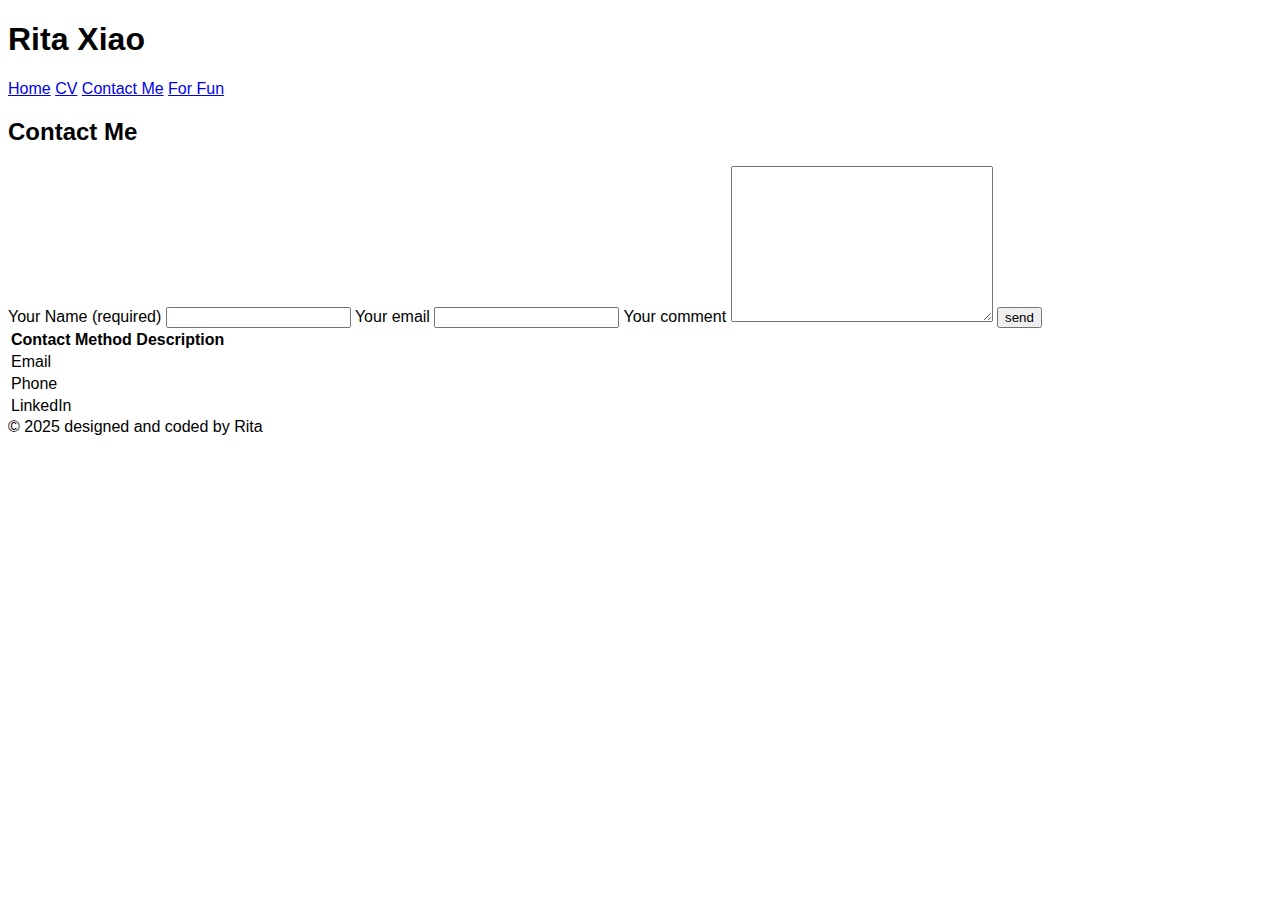
==== views/contact.html @ e81ba074 "initial commt" ====
<!DOCTYPE html>
<html lang="en">
<head>
    <meta charset="UTF-8">
    <meta name="viewport" content="width=device-width, initial-scale=1.0">
    <meta name="author" content="Rita">
    <meta name="keywords" content="Carnegie Mellon University, Information Systems">
    <meta name="description" content="Rita Professional Website">
    <title>Rita</title>
</head>
<body style="font-family: Arial">
    <header>
        <h1>Rita Xiao</h1>
        <nav>
            <a href="file:///Users/ritaxiao/Desktop/67250_webdevlabs/ritax-lab1/index.html">Home</a>
            <a href="file:///Users/ritaxiao/Desktop/67250_webdevlabs/ritax-lab1/views/cv.html">CV</a>
            <a href="file:///Users/ritaxiao/Desktop/67250_webdevlabs/ritax-lab1/views/contact.html">Contact Me</a>
            <a href="file:///Users/ritaxiao/Desktop/67250_webdevlabs/ritax-lab1/views/fun.html">For Fun</a>
        </nav>
    </header>
    <div class="main"> 
        <h2>Contact Me</h2>
        <form action="/action_page.php" method="get">
            <label for="name">Your Name (required)</label>
            <input type="text" id = "name" name="name">
            <label for="lemail">Your email</label>
            <input type="email" id = "lemail" name="lemail">
            <label for="comments">Your comment</label>
            <textarea id="comments" cols="30" rows="10"></textarea>
            <input type="submit" value="send">
        </form>
        <table>
            <tr>
                <th>Contact Method Description</th>
            </tr>
            <tr>
                <td>Email</td>
            </tr>
            <tr>
                <td>Phone</td>
            </tr>
            <tr>
                <td>LinkedIn</td>
            </tr>
        </table>
    </div>
    <footer>&copy 2025 designed and coded by Rita</footer>


    
</body>
</html>
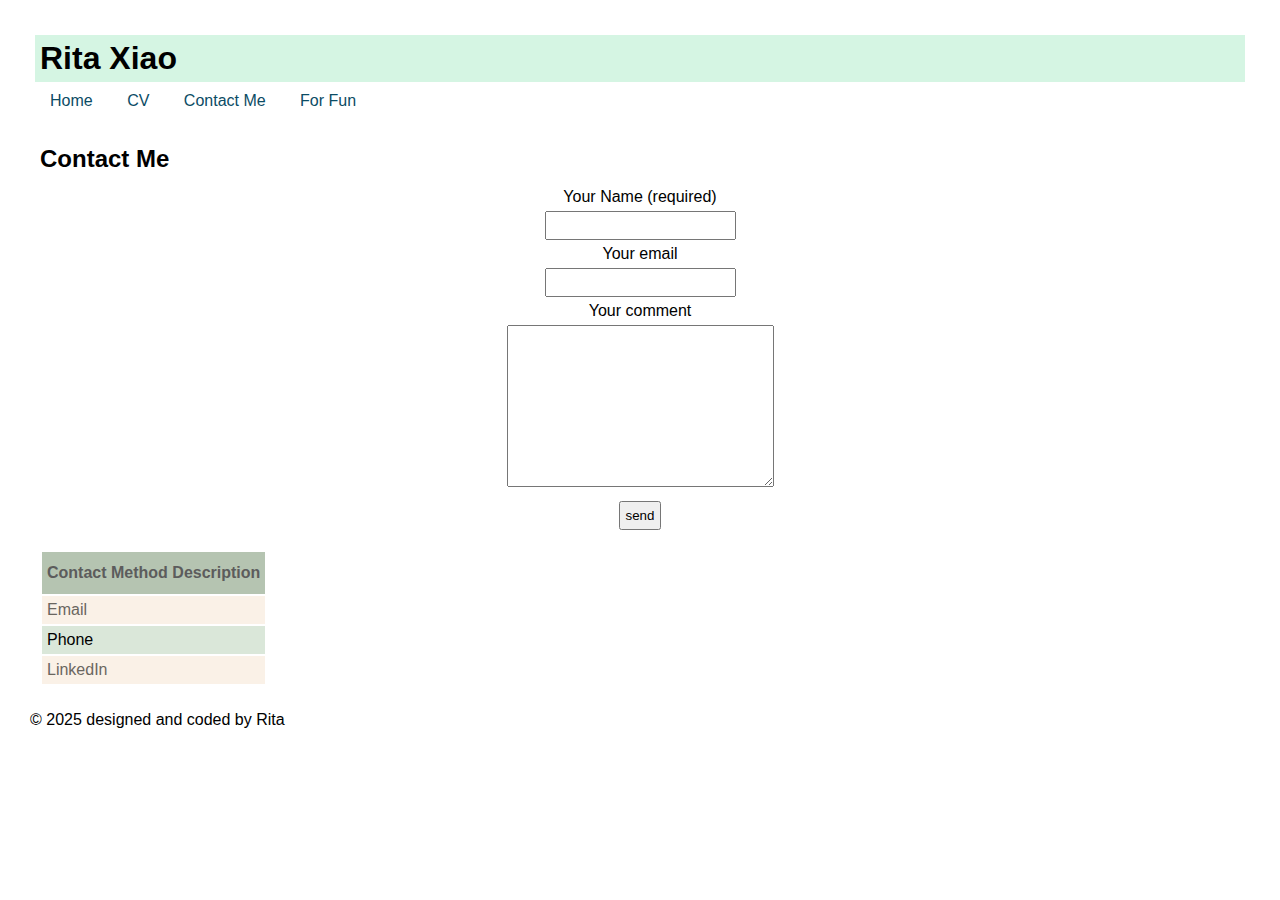
==== commit 902b0988: "Add files via upload" ====
--- a/views/contact.html
+++ b/views/contact.html
@@ -7,26 +7,27 @@
     <meta name="keywords" content="Carnegie Mellon University, Information Systems">
     <meta name="description" content="Rita Professional Website">
     <title>Rita</title>
+    <link rel="stylesheet" href="../static/style.css">
 </head>
-<body style="font-family: Arial">
+<body>
     <header>
-        <h1>Rita Xiao</h1>
+        <h1 id="webname">Rita Xiao</h1>
         <nav>
-            <a href="file:///Users/ritaxiao/Desktop/67250_webdevlabs/ritax-lab1/index.html">Home</a>
-            <a href="file:///Users/ritaxiao/Desktop/67250_webdevlabs/ritax-lab1/views/cv.html">CV</a>
-            <a href="file:///Users/ritaxiao/Desktop/67250_webdevlabs/ritax-lab1/views/contact.html">Contact Me</a>
-            <a href="file:///Users/ritaxiao/Desktop/67250_webdevlabs/ritax-lab1/views/fun.html">For Fun</a>
+            <a href="../index.html">Home</a>
+            <a href="cv.html">CV</a>
+            <a href="contact.html">Contact Me</a>
+            <a href="fun.html">For Fun</a>
         </nav>
     </header>
     <div class="main"> 
         <h2>Contact Me</h2>
-        <form action="/action_page.php" method="get">
-            <label for="name">Your Name (required)</label>
-            <input type="text" id = "name" name="name">
-            <label for="lemail">Your email</label>
-            <input type="email" id = "lemail" name="lemail">
-            <label for="comments">Your comment</label>
-            <textarea id="comments" cols="30" rows="10"></textarea>
+        <form action="/action_page.php" method="get"> 
+            <label for="name">Your Name (required)</label> <br>
+            <input type="text" id = "name" name="name"> <br>
+            <label for="lemail">Your email</label> <br>
+            <input type="email" id = "lemail" name="lemail"> <br>
+            <label for="comments">Your comment</label> <br>
+            <textarea id="comments" cols="30" rows="10"></textarea> <br>
             <input type="submit" value="send">
         </form>
         <table>
--- a/static/style.css
+++ b/static/style.css
@@ -0,0 +1,46 @@
+*{
+    font-family: "Roboto", sans-serif;
+    font-optical-sizing: auto;
+    font-weight: <weight>;
+    font-style: normal;
+    font-variation-settings: "width" 100;
+    padding: 5px;
+    margin: 5px;
+}
+
+#overallHead{
+    background-color: #d5f5e3;
+}
+#webname {
+    background-color: #d5f5e3;
+}
+a{
+    text-decoration: none;
+    color: #0b4c65;
+    margin-right: 15px;
+}
+
+th{
+    padding-top: 12px;
+    padding-bottom: 12px;
+    width: fit-content;
+    color: #5C5C5C;
+    background-color: #b5c4b1;
+}
+
+
+
+tr:nth-child(even) {
+    background-color: #faf1e7;
+    color: #6a665f;
+}
+tr:nth-child(odd) {
+    background-color:#dae7d9;
+}
+form{
+    display: block;
+    margin: auto;
+    text-align: center;
+}
+
+
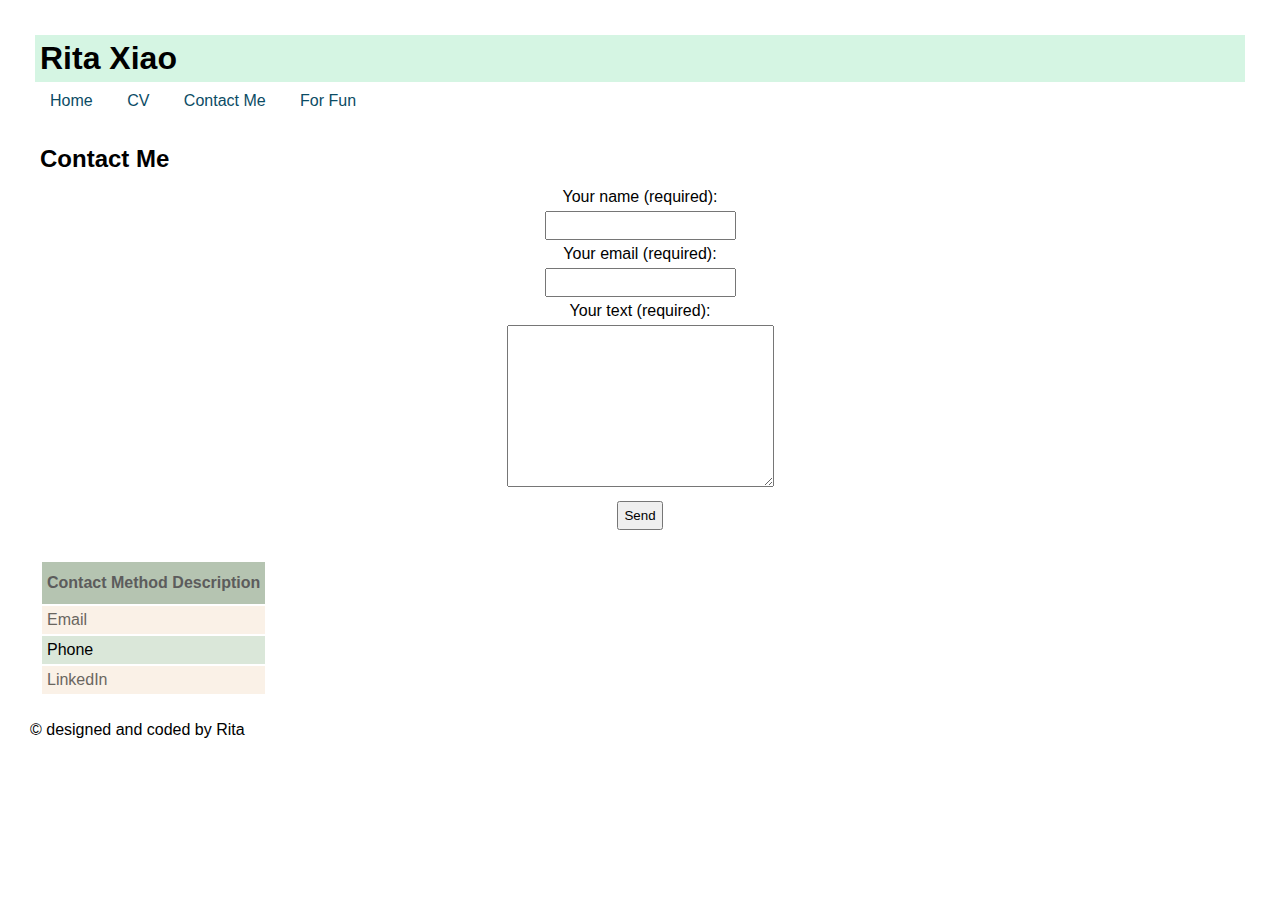
==== commit 196bd518: "Add files via upload" ====
--- a/views/contact.html
+++ b/views/contact.html
@@ -8,6 +8,7 @@
     <meta name="description" content="Rita Professional Website">
     <title>Rita</title>
     <link rel="stylesheet" href="../static/style.css">
+    <script src="../static/script.js" defer></script>
 </head>
 <body>
     <header>
@@ -21,15 +22,16 @@
     </header>
     <div class="main"> 
         <h2>Contact Me</h2>
-        <form action="/action_page.php" method="get"> 
-            <label for="name">Your Name (required)</label> <br>
-            <input type="text" id = "name" name="name"> <br>
-            <label for="lemail">Your email</label> <br>
-            <input type="email" id = "lemail" name="lemail"> <br>
-            <label for="comments">Your comment</label> <br>
-            <textarea id="comments" cols="30" rows="10"></textarea> <br>
-            <input type="submit" value="send">
+        <form action="">
+            <label for="UserName">Your name (required): </label><br>
+            <input type="text" name="UserName" id="UserName" required> <br>
+            <label for="UserEmail">Your email (required): </label><br>
+            <input type="email" name="UserEmail" id="UserEmail" required> <br>
+            <label for="UserText">Your text (required): </label> <br>
+            <textarea name="UserText" id="UserText" cols="30" rows="10" required></textarea> <br>
+            <input type="submit" value="Send" onclick="validate()">
         </form>
+        <p id="ValidateMessage"></p>
         <table>
             <tr>
                 <th>Contact Method Description</th>
@@ -45,7 +47,7 @@
             </tr>
         </table>
     </div>
-    <footer>&copy 2025 designed and coded by Rita</footer>
+    <footer id="copyYear">&copy designed and coded by Rita</footer>
 
 
     
--- a/static/style.css
+++ b/static/style.css
@@ -1,11 +1,32 @@
 *{
     font-family: "Roboto", sans-serif;
     font-optical-sizing: auto;
-    font-weight: <weight>;
+    font-weight: weight;
     font-style: normal;
     font-variation-settings: "width" 100;
     padding: 5px;
     margin: 5px;
+}
+
+#listFun {
+
+    display:none;
+}
+#extend {
+    display:none;
+}
+#less {
+    display:none;
+}
+#buttonFun {
+    background-color: lightcyan;
+    font-family: "Arial", sans-serif;
+    font-weight: 5;
+    font-style: normal;
+    font-variation-settings: "width" 100;
+    padding: 5px;
+    margin: 5px;
+
 }
 
 #overallHead{
@@ -43,4 +64,8 @@
     text-align: center;
 }
 
+#ValidateMessage {
+    width: max-content;
+    margin: auto;
+ }
 
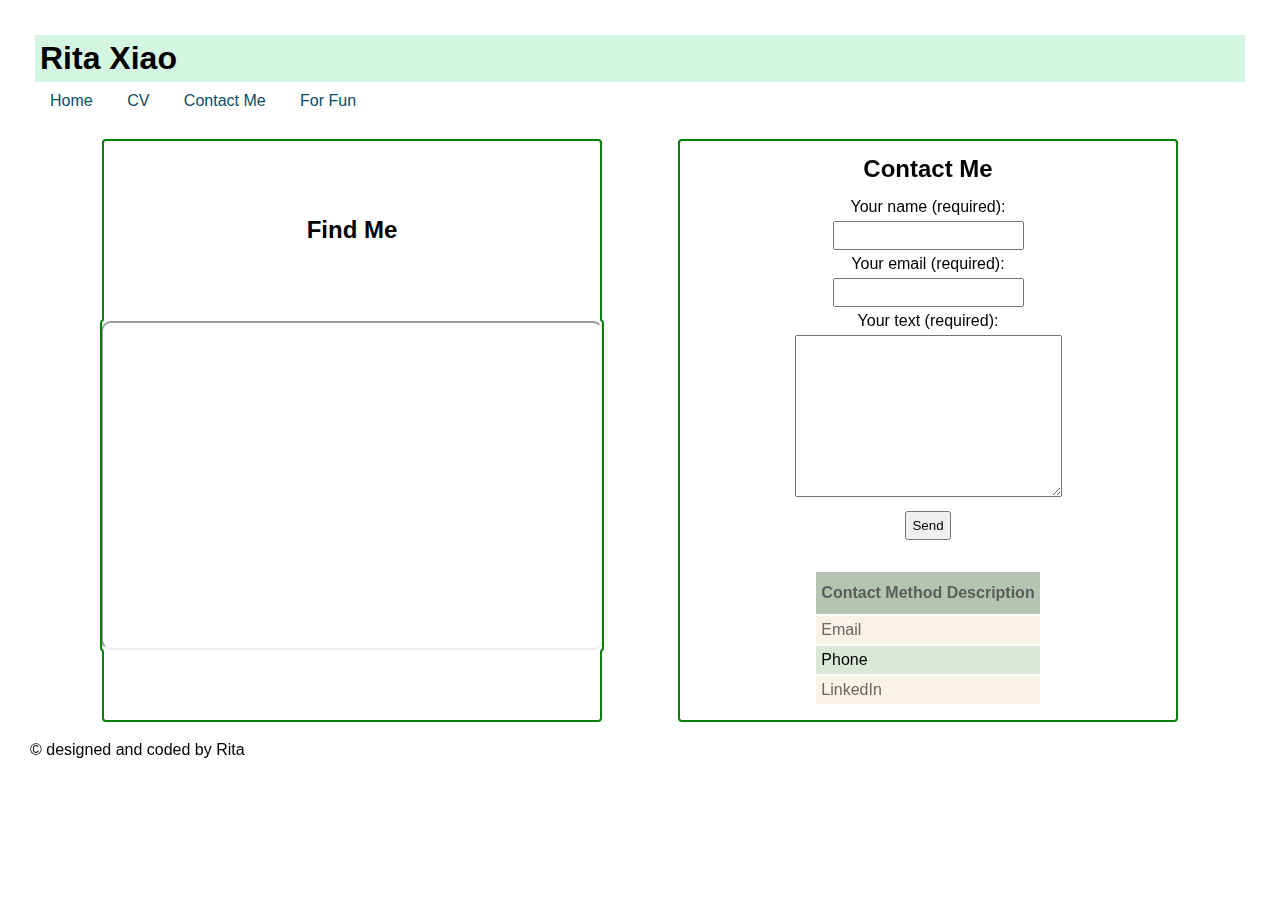
==== commit 01b73873: "Add files via upload" ====
--- a/views/contact.html
+++ b/views/contact.html
@@ -9,6 +9,8 @@
     <title>Rita</title>
     <link rel="stylesheet" href="../static/style.css">
     <script src="../static/script.js" defer></script>
+    <script src="https://ajax.googleapis.com/ajax/libs/jquery/3.7.1/jquery.min.js"></script>
+
 </head>
 <body>
     <header>
@@ -20,33 +22,46 @@
             <a href="fun.html">For Fun</a>
         </nav>
     </header>
-    <div class="main"> 
-        <h2>Contact Me</h2>
-        <form action="">
-            <label for="UserName">Your name (required): </label><br>
-            <input type="text" name="UserName" id="UserName" required> <br>
-            <label for="UserEmail">Your email (required): </label><br>
-            <input type="email" name="UserEmail" id="UserEmail" required> <br>
-            <label for="UserText">Your text (required): </label> <br>
-            <textarea name="UserText" id="UserText" cols="30" rows="10" required></textarea> <br>
-            <input type="submit" value="Send" onclick="validate()">
-        </form>
-        <p id="ValidateMessage"></p>
-        <table>
-            <tr>
-                <th>Contact Method Description</th>
-            </tr>
-            <tr>
-                <td>Email</td>
-            </tr>
-            <tr>
-                <td>Phone</td>
-            </tr>
-            <tr>
-                <td>LinkedIn</td>
-            </tr>
-        </table>
+    <div class="contentLayout"> 
+        <div id="item1" class="contentItem1">
+            <h2>Find Me</h2>
+            <!-- width="560" height="315" style="border:0;"-->
+            <iframe 
+                src="https://www.google.com/maps/embed?pb=!1m18!1m12!1m3!1d194367.53874331075!2d-80.14539397152664!3d40.43115848789479!2m3!1f0!2f0!3f0!3m2!1i1024!2i768!4f13.1!3m3!1m2!1s0x8834f16f48068503%3A0x8df915a15aa21b34!2sPittsburgh%2C%20PA!5e0!3m2!1sen!2sus!4v1742750094043!5m2!1sen!2sus" 
+                allowfullscreen="" loading="lazy" 
+                referrerpolicy="no-referrer-when-downgrade">
+            </iframe>
+        </div>
+        <div id="item2" class="contentItem2">
+            <h2>Contact Me</h2>
+            <form action="">
+                <label for="UserName">Your name (required): </label><br>
+                <input type="text" name="UserName" id="UserName" required> <br>
+                <label for="UserEmail">Your email (required): </label><br>
+                <input type="email" name="UserEmail" id="UserEmail" required> <br>
+                <label for="UserText">Your text (required): </label> <br>
+                <textarea name="UserText" id="UserText" cols="30" rows="10" required></textarea> <br>
+                <input type="submit" value="Send" onclick="validate()">
+            </form>
+            <p id="ValidateMessage"></p>
+            <table>
+                <tr>
+                    <th>Contact Method Description</th>
+                </tr>
+                <tr>
+                    <td>Email</td>
+                </tr>
+                <tr>
+                    <td>Phone</td>
+                </tr>
+                <tr>
+                    <td>LinkedIn</td>
+                </tr>
+            </table>
+        </div>
     </div>
+        
+    
     <footer id="copyYear">&copy designed and coded by Rita</footer>
 
 
--- a/static/style.css
+++ b/static/style.css
@@ -8,10 +8,53 @@
     margin: 5px;
 }
 
-#listFun {
 
-    display:none;
+.mainLayout{
+    display:flex;
+    flex-wrap: wrap;
+    justify-content:space-evenly;
+
 }
+
+.item{
+    flex: 45%;    
+    outline:auto;
+    outline-color: green;
+    display:flex;
+    justify-content:center;
+    align-items:center;
+    flex-direction:column;
+}
+
+.contentLayout{
+    display:flex;
+    flex-wrap: wrap;
+    justify-content:space-evenly;
+    
+}
+.contentItem1 {
+    
+    flex-basis: 40%;
+    outline: auto;
+    outline-color: green;
+    display:flex;
+    justify-content:space-evenly;
+    align-items:center;
+    flex-direction:column;
+}
+
+.contentItem2 {
+   
+    flex-basis: 40%;
+    outline: auto;
+    outline-color: green;
+    display:flex;
+    justify-content:center;
+    /*align-items:center; */
+    align-items:center;
+    flex-direction:column;
+} 
+
 #extend {
     display:none;
 }
@@ -69,3 +112,33 @@
     margin: auto;
  }
 
+.funIMG {
+    border-radius: 100%;
+    width: 50%;
+
+}
+.container {
+    border-radius: 100%; 
+    display: inline-block;
+    border-radius: 10%;
+    /* box-shadow: 10px 5px 5px gray; */
+    /* background-color: red; */
+}
+
+.container button {
+    border:none;
+    background-color: lightblue;
+    color: black;
+    cursor: pointer;
+    border-radius: 5 px;
+    font-size: 16 px;
+}
+
+iframe {
+    width: 100%;
+    max-width: 560px;
+    height: 315px;
+    border-radius: 10px; 
+    /* box-shadow: 0px 4px 12px grey; */
+}
+
